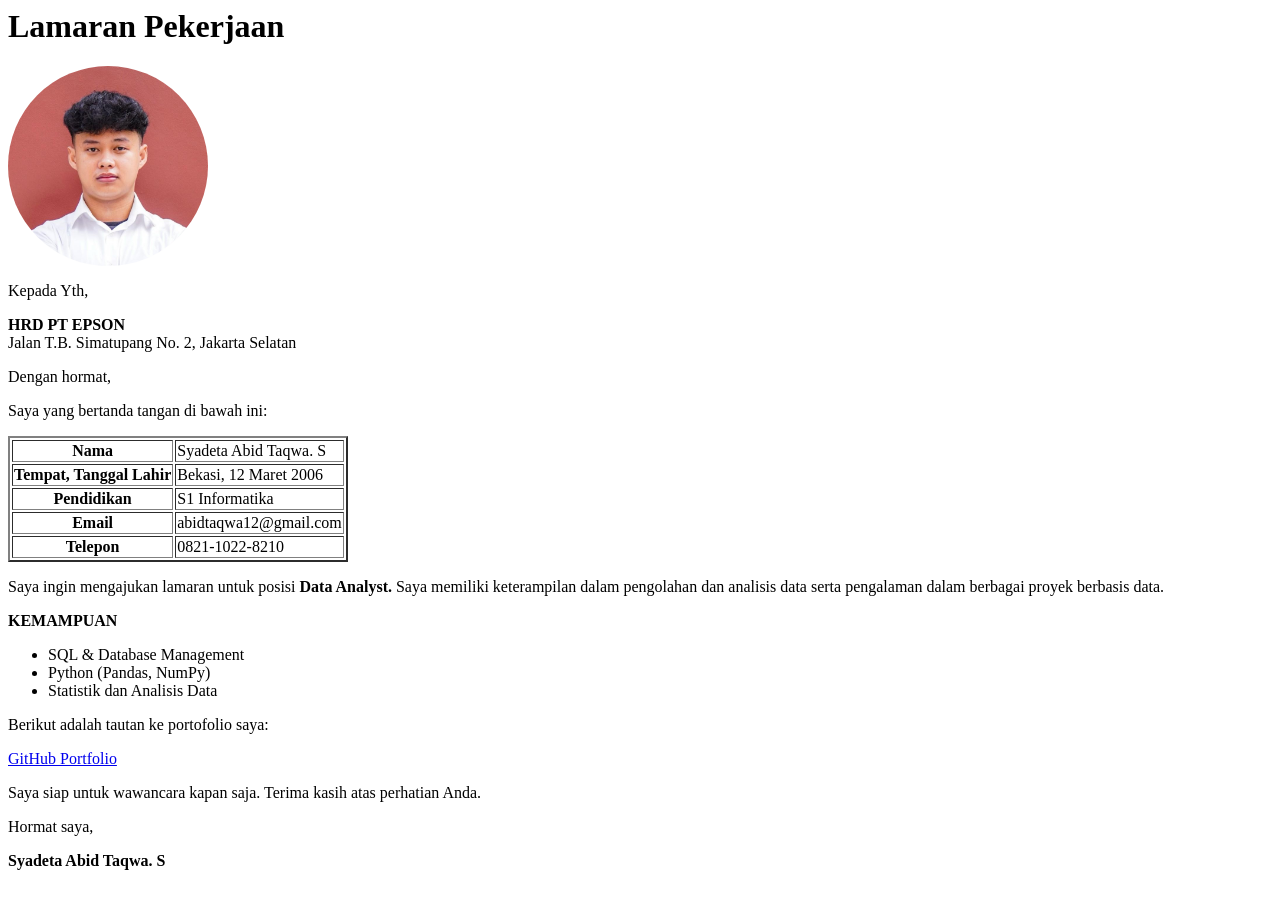
==== PRAKTIKUM 1/index.html @ 25619340 "Tugas Praktikum 2" ====
<html>
    <head>
        <title>Praktikum 1</title>
    </head>
    <body>
        <h1>Lamaran Pekerjaan</h1>
        <img src="foto.jpeg" alt="foto profil" style="width: 200px; border-radius: 50%;">
        <p>Kepada Yth,</p>
        <p><b>HRD PT EPSON</b><br>Jalan T.B. Simatupang No. 2, Jakarta Selatan</P>
        <p>Dengan hormat,</p>
        <p>Saya yang bertanda tangan di bawah ini:</p>
        <table border="2">
            <tr>
                <th>Nama</th>
                <td>Syadeta Abid Taqwa. S</td>
            </tr>
            <tr>
                <th>Tempat, Tanggal Lahir</th>
                <td>Bekasi, 12 Maret 2006</td>
            </tr>
            <tr>
                <th>Pendidikan</th>
                <td>S1 Informatika</td>
            </tr>
            <tr>
                <th>Email</th>
                <td>abidtaqwa12@gmail.com</td>
            </tr>
            <tr>
                <th>Telepon</th>
                <td>0821-1022-8210</td>
            </tr>
        </table>
        <p>Saya ingin mengajukan lamaran untuk posisi <b>Data Analyst.</b>  Saya memiliki keterampilan dalam pengolahan dan analisis data serta pengalaman dalam berbagai proyek berbasis data.</p>
        <p><b>KEMAMPUAN</b></p>
        <ul>
           <li>SQL & Database Management</li>
           <li>Python (Pandas, NumPy)</li>
           <li>Statistik dan Analisis Data</li> 
        </ul>
        <p>Berikut adalah tautan ke portofolio saya:</p>
        <a href="https://github.com/SyadetaAbidTaqwaS/Pemrograman_Berbasis_Web.git" target="_blank"> GitHub Portfolio </a>
        <p>Saya siap untuk wawancara kapan saja. Terima kasih atas perhatian Anda.</p>
        <p>Hormat saya,</p>
        <p><b>Syadeta Abid Taqwa. S</b></p>
    <body>
</html>
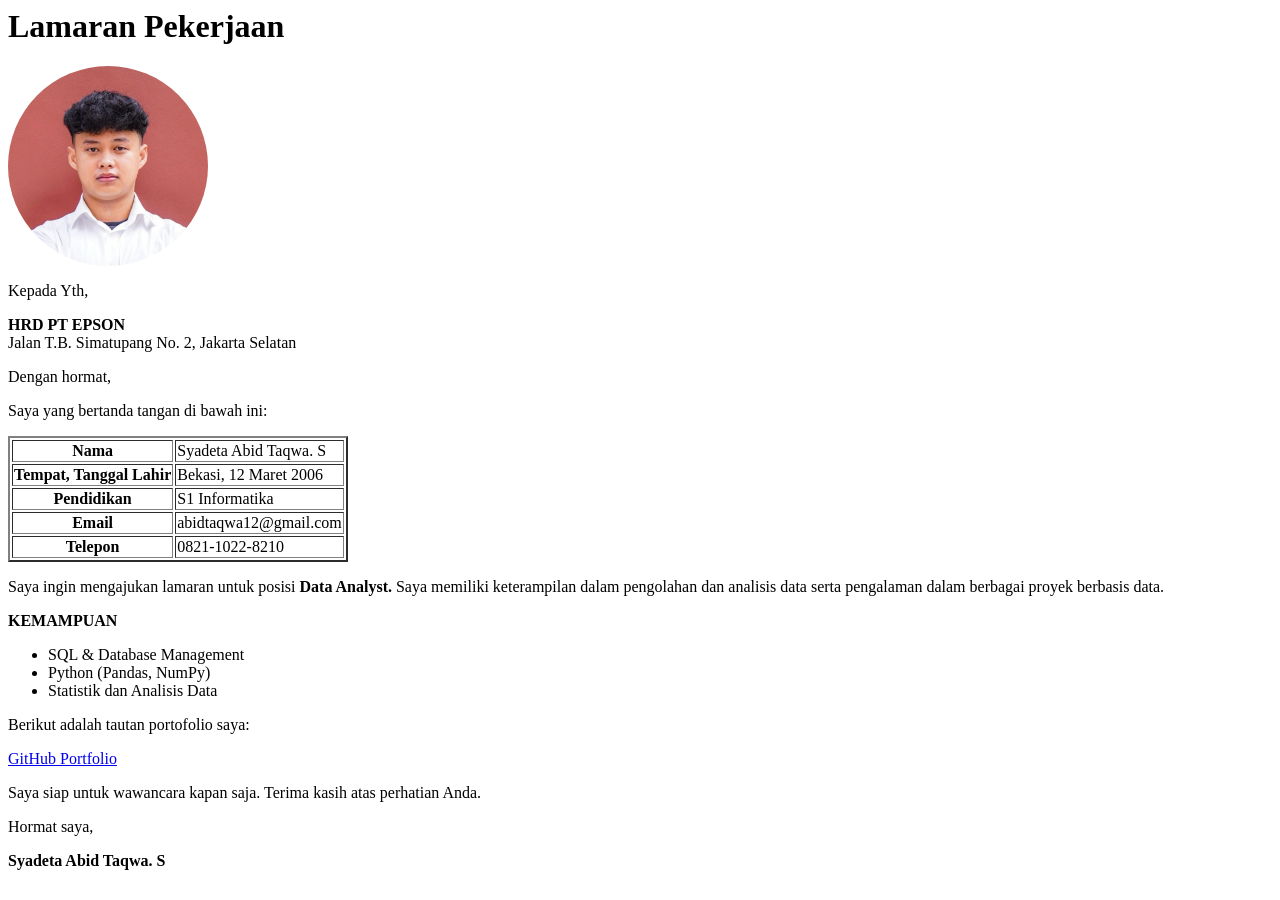
==== commit edca55d7: "Tugas Praktikum 1" ====
--- a/PRAKTIKUM 1/index.html
+++ b/PRAKTIKUM 1/index.html
@@ -38,7 +38,7 @@
            <li>Python (Pandas, NumPy)</li>
            <li>Statistik dan Analisis Data</li> 
         </ul>
-        <p>Berikut adalah tautan ke portofolio saya:</p>
+        <p>Berikut adalah tautan portofolio saya:</p>
         <a href="https://github.com/SyadetaAbidTaqwaS/Pemrograman_Berbasis_Web.git" target="_blank"> GitHub Portfolio </a>
         <p>Saya siap untuk wawancara kapan saja. Terima kasih atas perhatian Anda.</p>
         <p>Hormat saya,</p>
